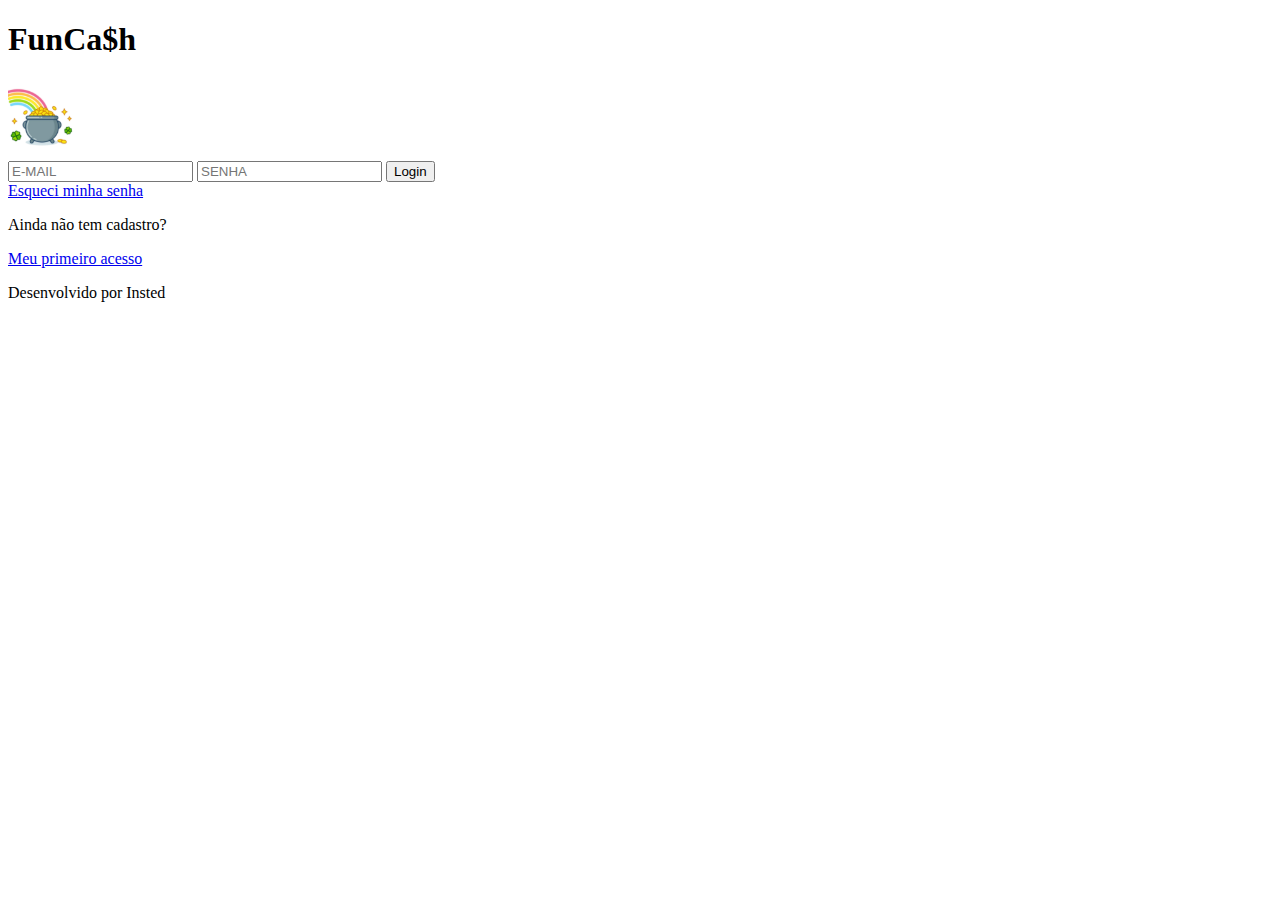
==== index.html @ f319a73e "commit para git pages" ====
<!DOCTYPE html>
<html lang="pt-br">

<head>
    <meta charset="UTF-8">
    <meta http-equiv="X-UA-Compatible" content="IE=edge">
    <meta name="viewport" content="width=device-width, initial-scale=1.0">
    <link rel="preconnect" href="https://fonts.googleapis.com">
    <link rel="preconnect" href="https://fonts.gstatic.com" crossorigin>
    <link rel="preconnect" href="https://fonts.googleapis.com">
    <link rel="preconnect" href="https://fonts.gstatic.com" crossorigin>
    <link
    href="https://fonts.googleapis.com/css2?family=Fredoka+One&family=Fresca&family=Roboto:ital,wght@0,500;1,700;1,900&display=swap"
    rel="stylesheet">
    <link rel="stylesheet" href=".//css/style.css">
    <title>FunCa$h</title>
</head>

<body class="fundo">
    <header class="cabecalho">
        <h1 class="cabecalho__titulo">
            FunCa$h
        </h1>
        <img class="logo" src="./assets/pote.svg" alt="Pote de ouro">
    </header>
    <main class="conteudo">
        <form action="/menu.html" class="conteudo__acesso">
            <label for="email"></label>
            <input class="conteudo__email acesso--input" type="email" id="email" placeholder="E-MAIL">

            <label for="senha"></label>
            <input class="conteudo__senha acesso--input" type="password" id="senha" placeholder="SENHA">

            <button class="conteudo__botao--acesso" type="submit">Login</button>
        </form>
        <a class="conteudo__acesso--link" href="#">Esqueci minha senha</a>
        <div class="conteudo__cadastro">
            <p class="conteudo__acesso--texto">Ainda não tem cadastro?</p>
            <a class="conteudo__cadastrar--link" href="/cadastro.html">Meu primeiro acesso</a>
        </div>
    </main>
    <footer class="rodape">
        <p class="texto__rodape"> Desenvolvido por Insted </p>
    </footer>
</body>

</html>
---- css/style.css ----
@import url(".//css/custom.css");
@import url(".//css/reset.css");
@import url("responsive.css");
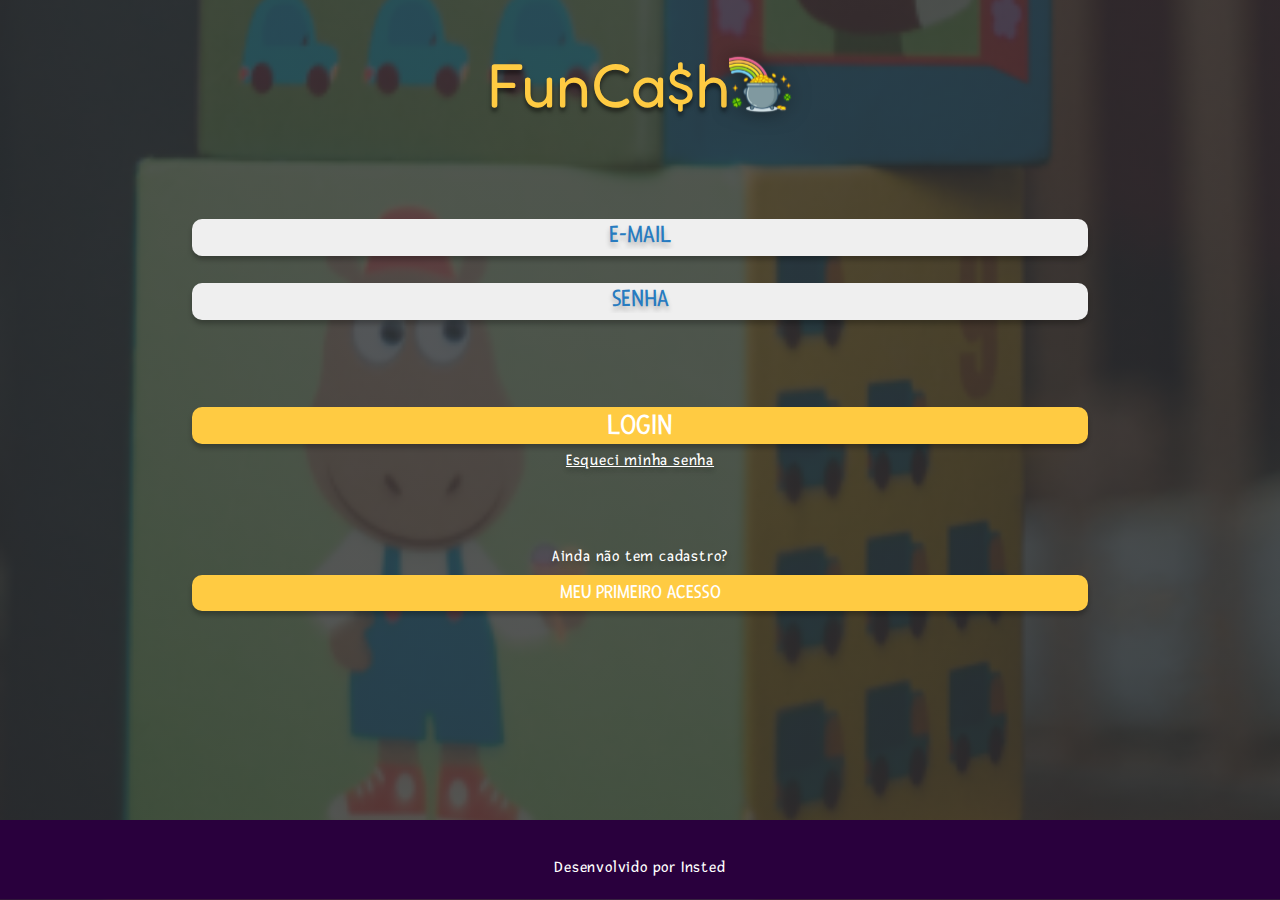
==== commit 2870cdbc: "validacao login" ====
--- a/index.html
+++ b/index.html
@@ -12,7 +12,7 @@
     <link
     href="https://fonts.googleapis.com/css2?family=Fredoka+One&family=Fresca&family=Roboto:ital,wght@0,500;1,700;1,900&display=swap"
     rel="stylesheet">
-    <link rel="stylesheet" href=".//css/style.css">
+    <link rel="stylesheet" href="./css/style.css">
     <title>FunCa$h</title>
 </head>
 
@@ -24,14 +24,14 @@
         <img class="logo" src="./assets/pote.svg" alt="Pote de ouro">
     </header>
     <main class="conteudo">
-        <form action="/menu.html" class="conteudo__acesso">
+        <form action="" class="conteudo__acesso" onsubmit="retornarSucesso(event)">
             <label for="email"></label>
-            <input class="conteudo__email acesso--input" type="email" id="email" placeholder="E-MAIL">
+            <input class="conteudo__email acesso--input " type="email" id="email" placeholder="E-MAIL" required>
 
             <label for="senha"></label>
-            <input class="conteudo__senha acesso--input" type="password" id="senha" placeholder="SENHA">
+            <input class="conteudo__senha acesso--input" type="password" id="senha" placeholder="SENHA" minlength="6" required>
 
-            <button class="conteudo__botao--acesso" type="submit">Login</button>
+            <button class="conteudo__botao--acesso" id="botao__login" type="submit">Login</button>
         </form>
         <a class="conteudo__acesso--link" href="#">Esqueci minha senha</a>
         <div class="conteudo__cadastro">
@@ -42,6 +42,8 @@
     <footer class="rodape">
         <p class="texto__rodape"> Desenvolvido por Insted </p>
     </footer>
+    <script src="/js/validacaoLogin.js"></script>
+
 </body>
 
 </html>
--- a/css/style.css
+++ b/css/style.css
@@ -1,4 +1,4 @@
-@import url(".//css/custom.css");
-@import url(".//css/reset.css");
+@import url("custom.css");
+@import url("reset.css");
 @import url("responsive.css");
 
